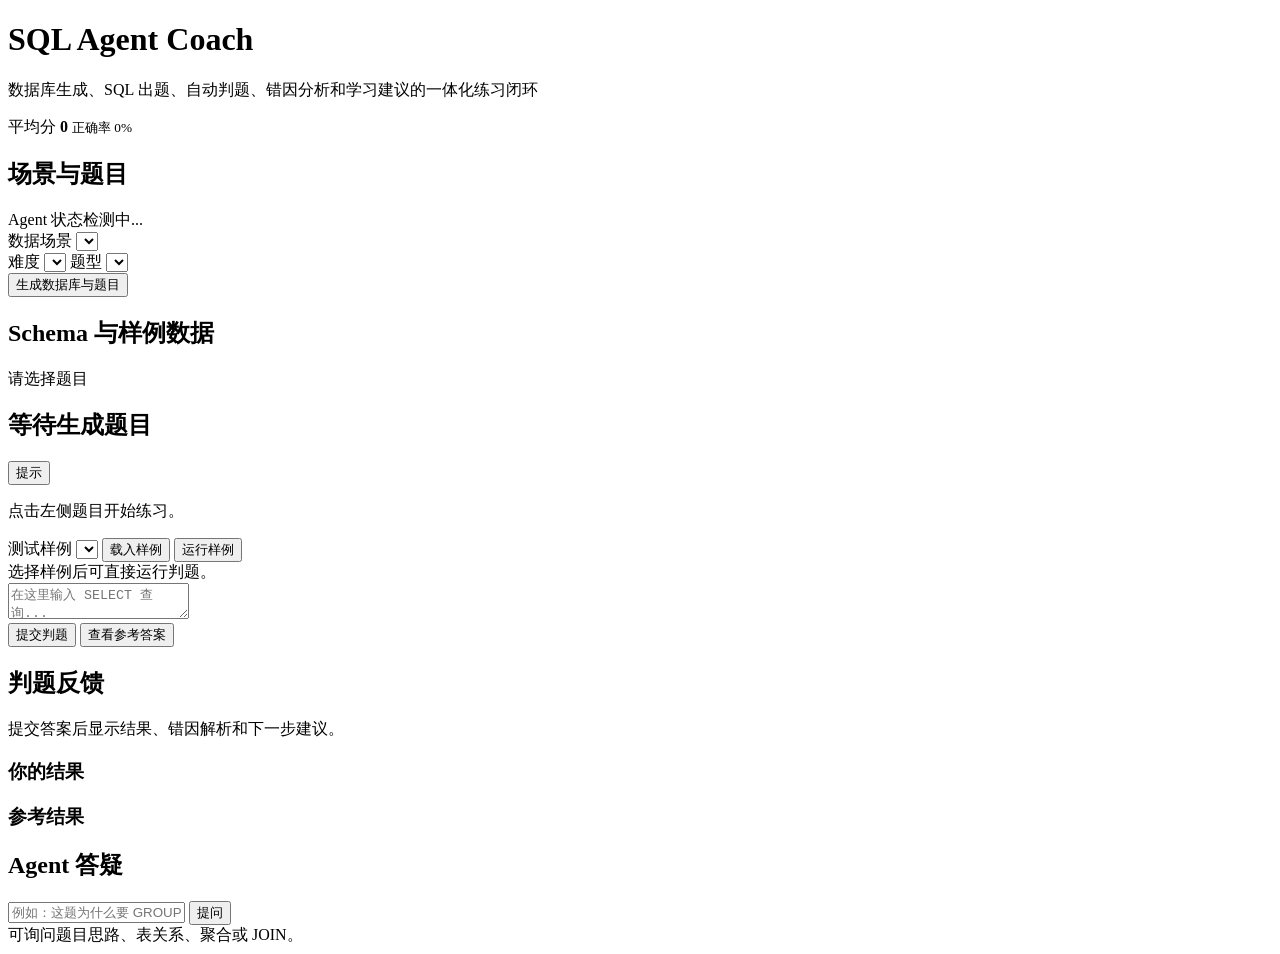
==== sql-agent-coach/static/index.html @ ea293d82 "first commit" ====
<!doctype html>
<html lang="zh-CN">
  <head>
    <meta charset="utf-8" />
    <meta name="viewport" content="width=device-width, initial-scale=1" />
    <title>SQL Agent Coach</title>
    <link rel="stylesheet" href="/static/styles.css" />
  </head>
  <body>
    <header class="topbar">
      <div>
        <h1>SQL Agent Coach</h1>
        <p>数据库生成、SQL 出题、自动判题、错因分析和学习建议的一体化练习闭环</p>
      </div>
      <div class="score-panel">
        <span>平均分</span>
        <strong id="avgScore">0</strong>
        <small id="correctRate">正确率 0%</small>
      </div>
    </header>

    <main class="layout">
      <aside class="sidebar">
        <section class="panel">
          <h2>场景与题目</h2>
          <div id="agentStatus" class="agent-status">Agent 状态检测中...</div>
          <label>
            数据场景
            <select id="scenarioSelect"></select>
          </label>
          <div class="filters">
            <label>
              难度
              <select id="difficultySelect"></select>
            </label>
            <label>
              题型
              <select id="kindSelect"></select>
            </label>
          </div>
          <button id="resetBtn" class="primary">生成数据库与题目</button>
          <div id="exerciseList" class="exercise-list"></div>
        </section>

        <section class="panel">
          <h2>Schema 与样例数据</h2>
          <div id="schemaView" class="schema-view"></div>
        </section>
      </aside>

      <section class="workspace">
        <article class="panel exercise-panel">
          <div class="exercise-head">
            <div>
              <span id="exerciseMeta" class="pill">请选择题目</span>
              <h2 id="exerciseTitle">等待生成题目</h2>
            </div>
            <button id="hintBtn" class="ghost">提示</button>
          </div>
          <p id="exercisePrompt" class="prompt">点击左侧题目开始练习。</p>
          <div class="testcase-row">
            <label>
              测试样例
              <select id="testCaseSelect"></select>
            </label>
            <button id="loadCaseBtn" class="ghost">载入样例</button>
            <button id="runCaseBtn" class="primary">运行样例</button>
          </div>
          <div id="testCaseNote" class="testcase-note muted">选择样例后可直接运行判题。</div>
          <textarea id="sqlInput" spellcheck="false" placeholder="在这里输入 SELECT 查询..."></textarea>
          <div class="actions">
            <button id="submitBtn" class="primary">提交判题</button>
            <button id="solutionBtn" class="ghost">查看参考答案</button>
          </div>
        </article>

        <section class="panel result-panel">
          <h2>判题反馈</h2>
          <div id="feedback" class="feedback muted">提交答案后显示结果、错因解析和下一步建议。</div>
          <div class="result-grid">
            <div>
              <h3>你的结果</h3>
              <div id="actualRows" class="table-wrap"></div>
            </div>
            <div>
              <h3>参考结果</h3>
              <div id="expectedRows" class="table-wrap"></div>
            </div>
          </div>
        </section>

        <section class="panel qa-panel">
          <h2>Agent 答疑</h2>
          <div class="qa-row">
            <input id="questionInput" placeholder="例如：这题为什么要 GROUP BY？" />
            <button id="askBtn" class="primary">提问</button>
          </div>
          <div id="qaAnswer" class="muted">可询问题目思路、表关系、聚合或 JOIN。</div>
        </section>
      </section>
    </main>

    <script src="/static/app.js"></script>
  </body>
</html>
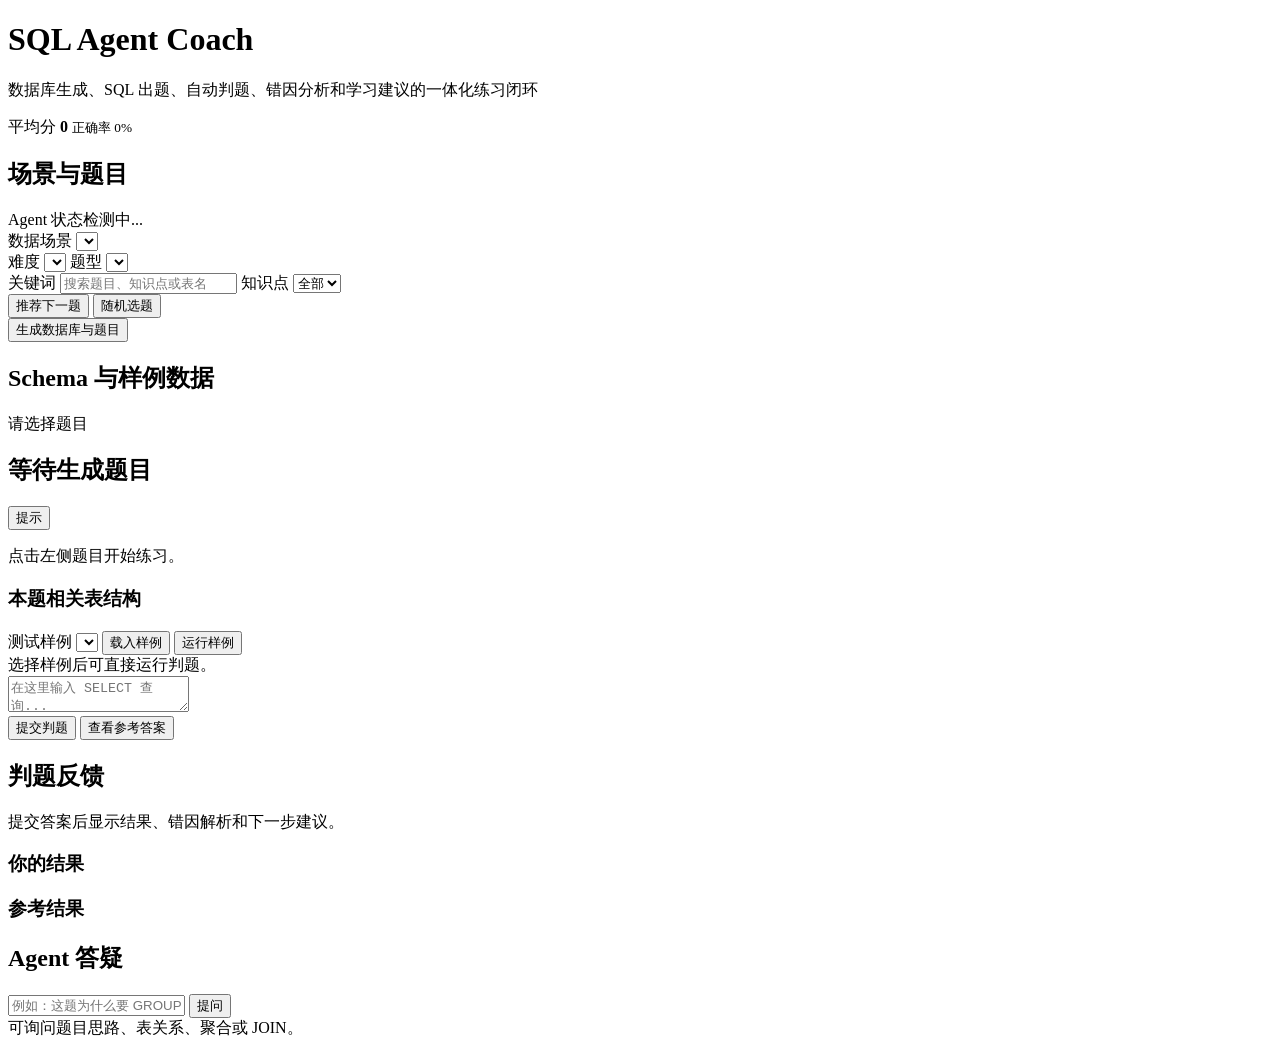
==== commit 1da94d2a: "Improve exercise guidance and selection" ====
--- a/sql-agent-coach/static/index.html
+++ b/sql-agent-coach/static/index.html
@@ -38,6 +38,20 @@
               <select id="kindSelect"></select>
             </label>
           </div>
+          <label>
+            关键词
+            <input id="searchInput" placeholder="搜索题目、知识点或表名" />
+          </label>
+          <label>
+            知识点
+            <select id="conceptSelect">
+              <option value="全部">全部</option>
+            </select>
+          </label>
+          <div class="quick-actions">
+            <button id="recommendBtn" class="ghost">推荐下一题</button>
+            <button id="randomBtn" class="ghost">随机选题</button>
+          </div>
           <button id="resetBtn" class="primary">生成数据库与题目</button>
           <div id="exerciseList" class="exercise-list"></div>
         </section>
@@ -58,6 +72,11 @@
             <button id="hintBtn" class="ghost">提示</button>
           </div>
           <p id="exercisePrompt" class="prompt">点击左侧题目开始练习。</p>
+          <div id="exerciseGuide" class="guide-grid"></div>
+          <section class="focus-schema">
+            <h3>本题相关表结构</h3>
+            <div id="focusedSchemaView" class="focus-schema-grid"></div>
+          </section>
           <div class="testcase-row">
             <label>
               测试样例
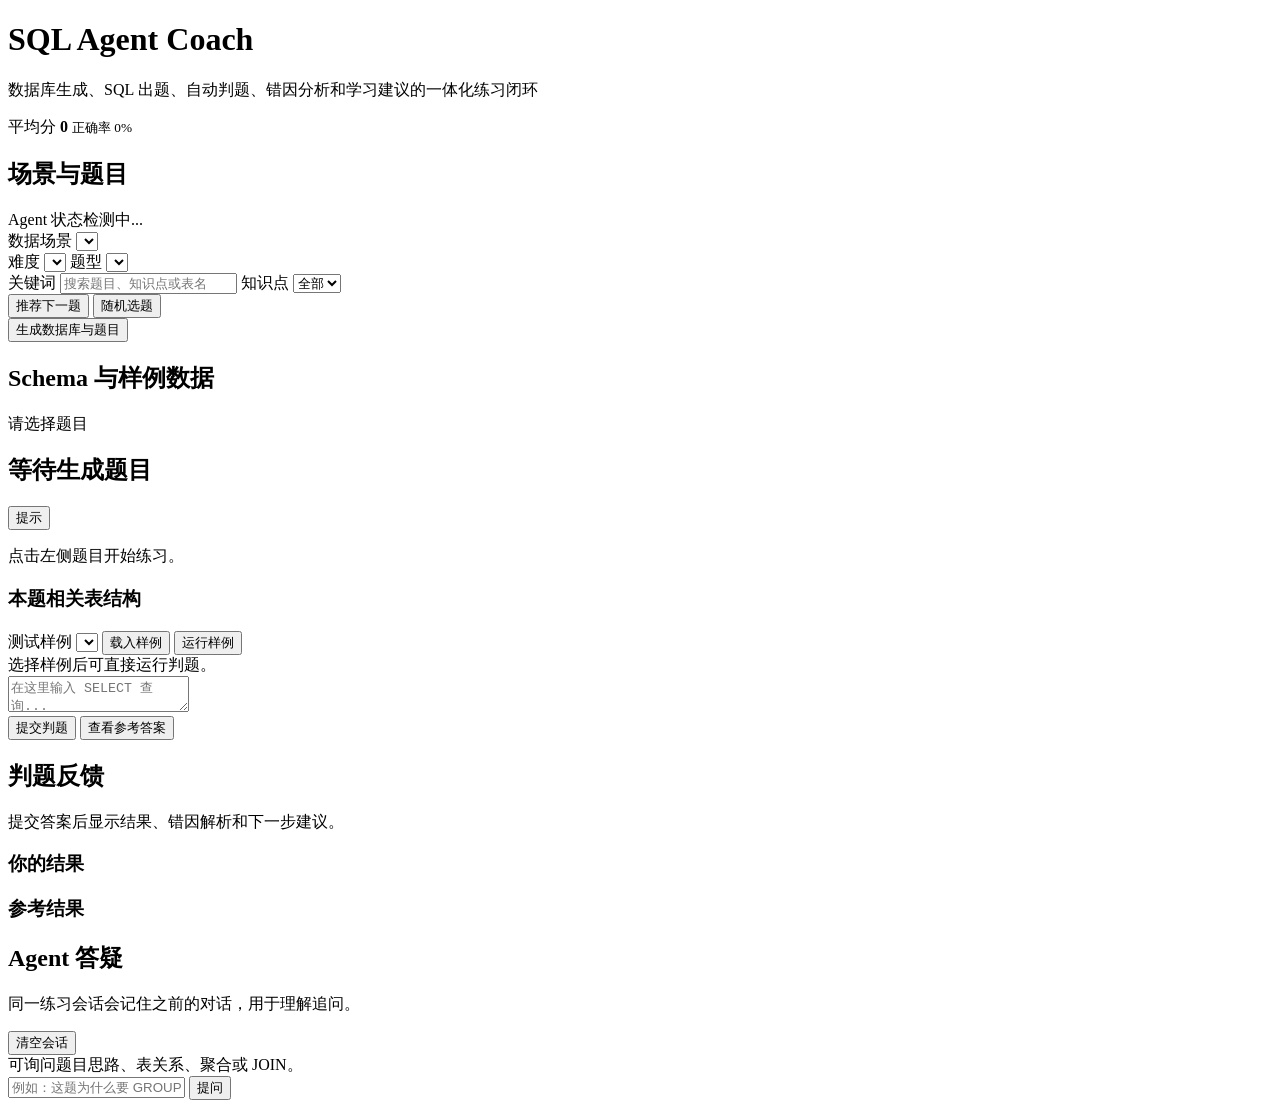
==== commit 9c7be20d: "Add conversational tutor memory" ====
--- a/sql-agent-coach/static/index.html
+++ b/sql-agent-coach/static/index.html
@@ -109,12 +109,20 @@
         </section>
 
         <section class="panel qa-panel">
-          <h2>Agent 答疑</h2>
+          <div class="qa-head">
+            <div>
+              <h2>Agent 答疑</h2>
+              <p>同一练习会话会记住之前的对话，用于理解追问。</p>
+            </div>
+            <button id="clearChatBtn" class="ghost">清空会话</button>
+          </div>
+          <div id="chatMessages" class="chat-messages">
+            <div class="chat-empty">可询问题目思路、表关系、聚合或 JOIN。</div>
+          </div>
           <div class="qa-row">
             <input id="questionInput" placeholder="例如：这题为什么要 GROUP BY？" />
             <button id="askBtn" class="primary">提问</button>
           </div>
-          <div id="qaAnswer" class="muted">可询问题目思路、表关系、聚合或 JOIN。</div>
         </section>
       </section>
     </main>
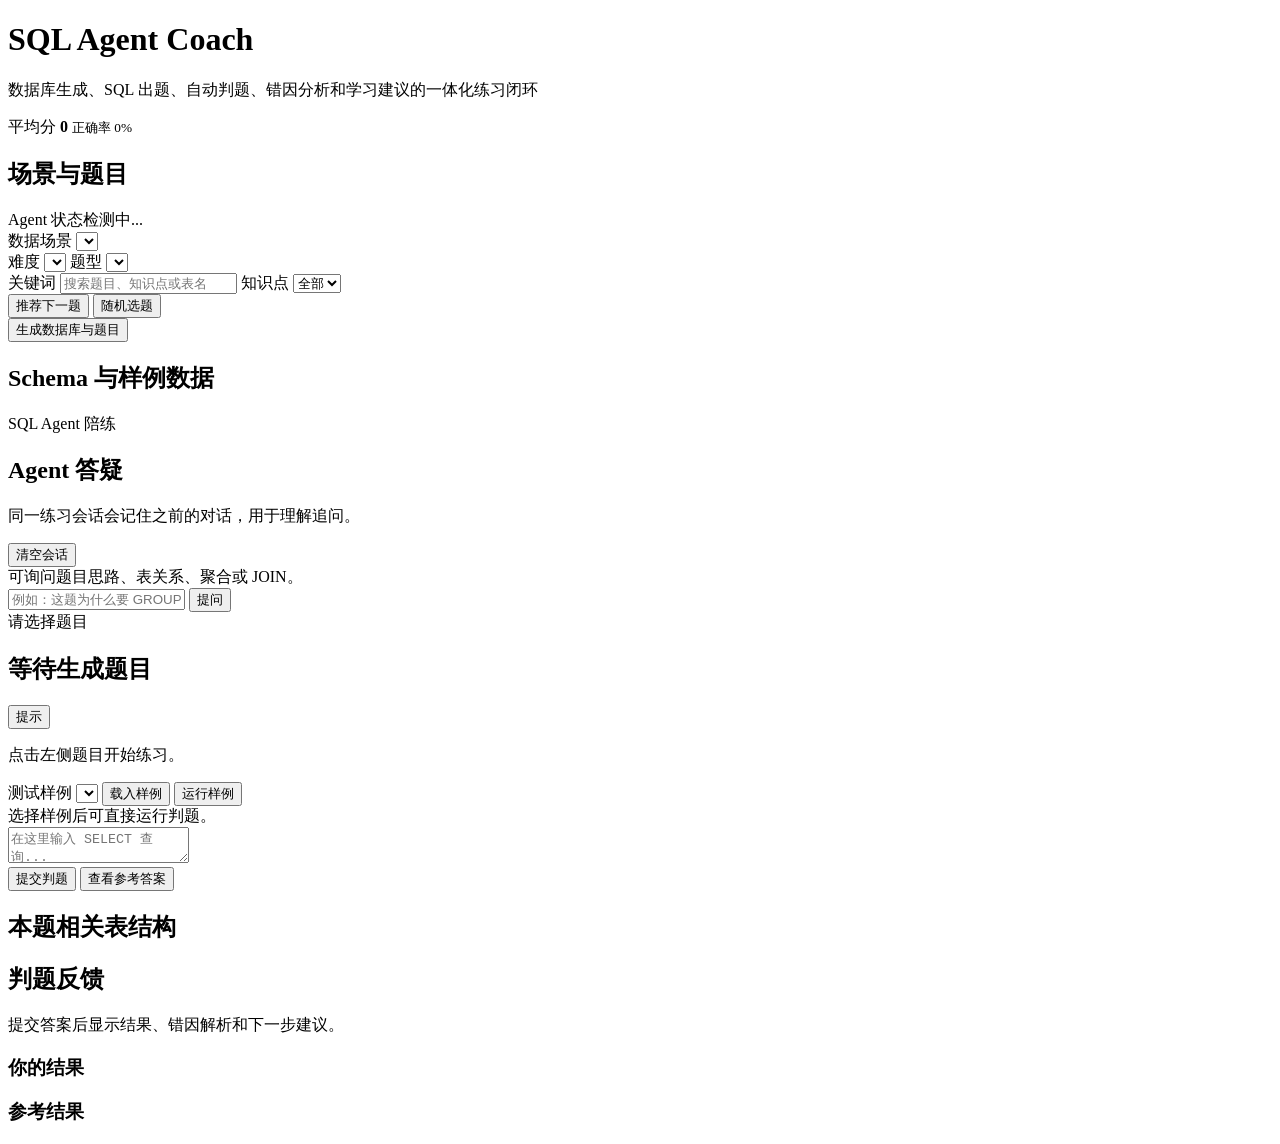
==== commit 1e335520: "Promote agent coach panel in frontend" ====
--- a/sql-agent-coach/static/index.html
+++ b/sql-agent-coach/static/index.html
@@ -63,35 +63,56 @@
       </aside>
 
       <section class="workspace">
-        <article class="panel exercise-panel">
-          <div class="exercise-head">
-            <div>
-              <span id="exerciseMeta" class="pill">请选择题目</span>
-              <h2 id="exerciseTitle">等待生成题目</h2>
+        <div class="coach-grid">
+          <section class="panel qa-panel">
+            <div class="qa-head">
+              <div>
+                <span class="pill">SQL Agent 陪练</span>
+                <h2>Agent 答疑</h2>
+                <p>同一练习会话会记住之前的对话，用于理解追问。</p>
+              </div>
+              <button id="clearChatBtn" class="ghost">清空会话</button>
             </div>
-            <button id="hintBtn" class="ghost">提示</button>
-          </div>
-          <p id="exercisePrompt" class="prompt">点击左侧题目开始练习。</p>
-          <div id="exerciseGuide" class="guide-grid"></div>
-          <section class="focus-schema">
-            <h3>本题相关表结构</h3>
-            <div id="focusedSchemaView" class="focus-schema-grid"></div>
+            <div id="chatMessages" class="chat-messages">
+              <div class="chat-empty">可询问题目思路、表关系、聚合或 JOIN。</div>
+            </div>
+            <div class="qa-row">
+              <input id="questionInput" placeholder="例如：这题为什么要 GROUP BY？" />
+              <button id="askBtn" class="primary">提问</button>
+            </div>
           </section>
-          <div class="testcase-row">
-            <label>
-              测试样例
-              <select id="testCaseSelect"></select>
-            </label>
-            <button id="loadCaseBtn" class="ghost">载入样例</button>
-            <button id="runCaseBtn" class="primary">运行样例</button>
-          </div>
-          <div id="testCaseNote" class="testcase-note muted">选择样例后可直接运行判题。</div>
-          <textarea id="sqlInput" spellcheck="false" placeholder="在这里输入 SELECT 查询..."></textarea>
-          <div class="actions">
-            <button id="submitBtn" class="primary">提交判题</button>
-            <button id="solutionBtn" class="ghost">查看参考答案</button>
-          </div>
-        </article>
+
+          <article class="panel exercise-panel">
+            <div class="exercise-head">
+              <div>
+                <span id="exerciseMeta" class="pill">请选择题目</span>
+                <h2 id="exerciseTitle">等待生成题目</h2>
+              </div>
+              <button id="hintBtn" class="ghost">提示</button>
+            </div>
+            <p id="exercisePrompt" class="prompt">点击左侧题目开始练习。</p>
+            <div id="exerciseGuide" class="guide-grid compact"></div>
+            <div class="testcase-row">
+              <label>
+                测试样例
+                <select id="testCaseSelect"></select>
+              </label>
+              <button id="loadCaseBtn" class="ghost">载入样例</button>
+              <button id="runCaseBtn" class="primary">运行样例</button>
+            </div>
+            <div id="testCaseNote" class="testcase-note muted">选择样例后可直接运行判题。</div>
+            <textarea id="sqlInput" spellcheck="false" placeholder="在这里输入 SELECT 查询..."></textarea>
+            <div class="actions">
+              <button id="submitBtn" class="primary">提交判题</button>
+              <button id="solutionBtn" class="ghost">查看参考答案</button>
+            </div>
+          </article>
+        </div>
+
+        <section class="panel focus-schema-panel">
+          <h2>本题相关表结构</h2>
+          <div id="focusedSchemaView" class="focus-schema-grid"></div>
+        </section>
 
         <section class="panel result-panel">
           <h2>判题反馈</h2>
@@ -107,23 +128,6 @@
             </div>
           </div>
         </section>
-
-        <section class="panel qa-panel">
-          <div class="qa-head">
-            <div>
-              <h2>Agent 答疑</h2>
-              <p>同一练习会话会记住之前的对话，用于理解追问。</p>
-            </div>
-            <button id="clearChatBtn" class="ghost">清空会话</button>
-          </div>
-          <div id="chatMessages" class="chat-messages">
-            <div class="chat-empty">可询问题目思路、表关系、聚合或 JOIN。</div>
-          </div>
-          <div class="qa-row">
-            <input id="questionInput" placeholder="例如：这题为什么要 GROUP BY？" />
-            <button id="askBtn" class="primary">提问</button>
-          </div>
-        </section>
       </section>
     </main>
 
